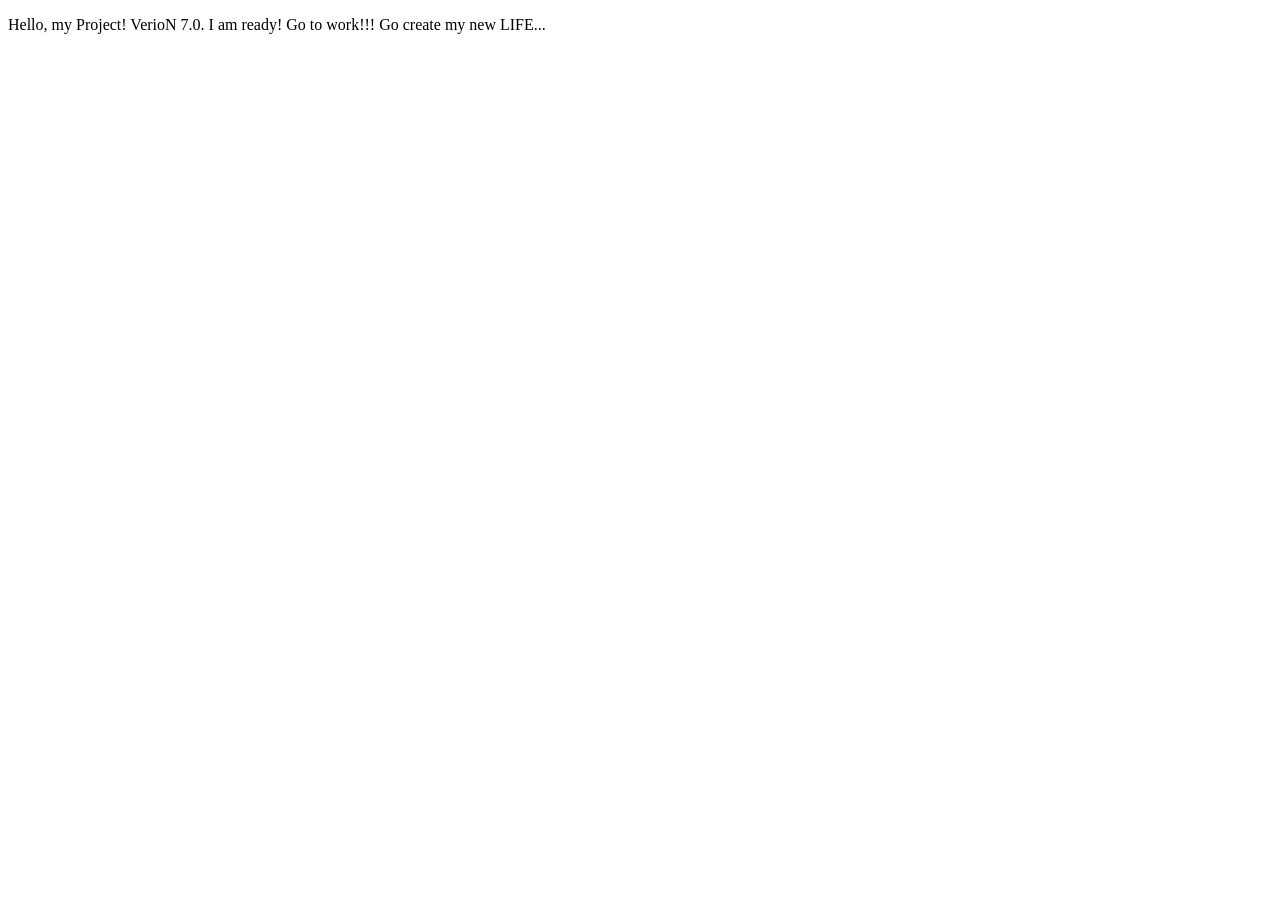
==== HTML/index.html @ a63a55be "create index.html" ====
<!DOCTYPE html>
<html lang="uk">
  <head>
    <meta charset="UTF-8" />
    <meta name="viewport" content="width=device-width, initial-scale=1.0" />
    <title>my Project!</title>
  </head>
  <body>
    <p>
      Hello, my Project! VerioN 7.0. I am ready! Go to work!!! Go create my new
      LIFE...
    </p>
  </body>
</html>
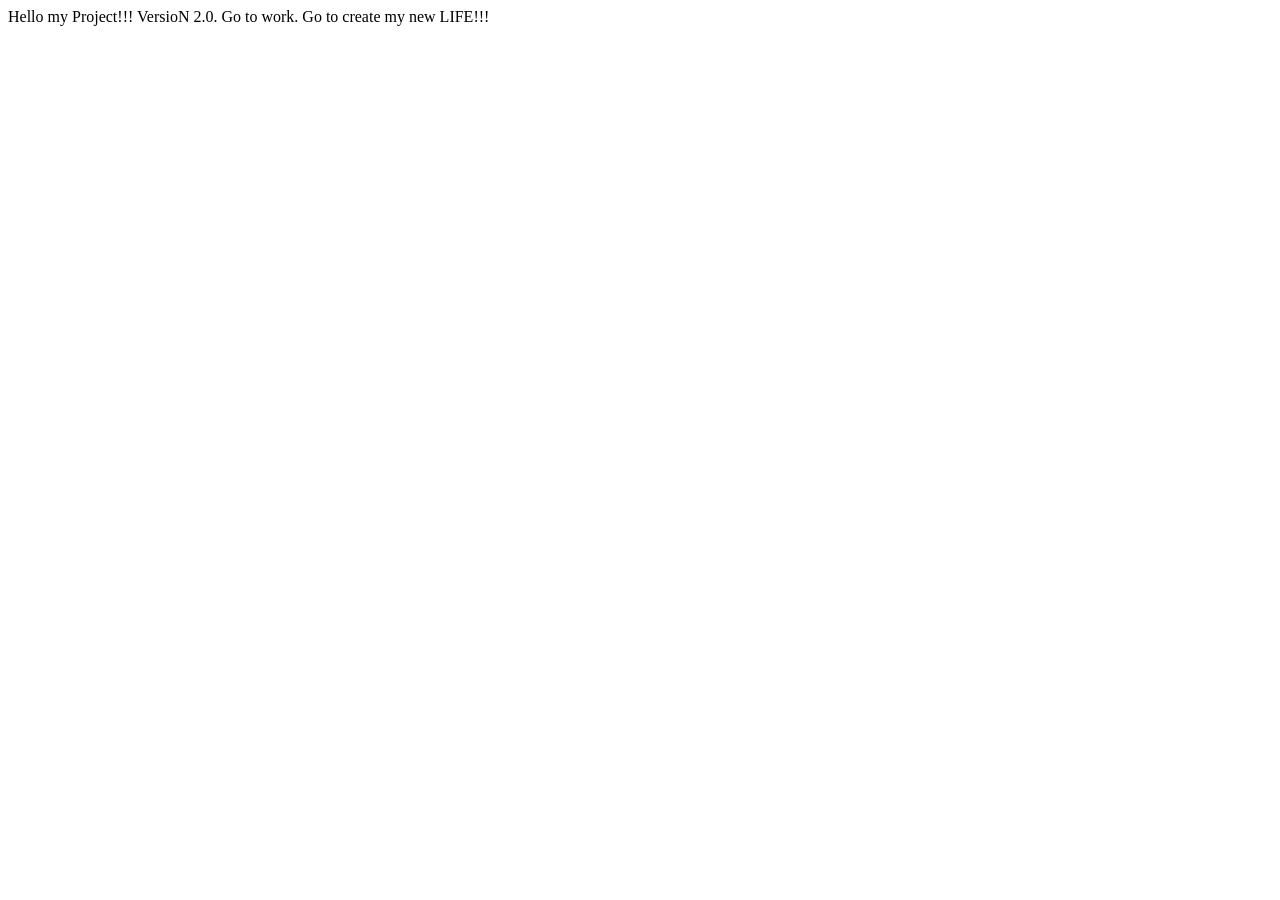
==== commit 39656409: "create index.html and readmy.md" ====
--- a/HTML/index.html
+++ b/HTML/index.html
@@ -3,12 +3,9 @@
   <head>
     <meta charset="UTF-8" />
     <meta name="viewport" content="width=device-width, initial-scale=1.0" />
-    <title>my Project!</title>
+    <title>my Project</title>
   </head>
   <body>
-    <p>
-      Hello, my Project! VerioN 7.0. I am ready! Go to work!!! Go create my new
-      LIFE...
-    </p>
+    Hello my Project!!! VersioN 2.0. Go to work. Go to create my new LIFE!!!
   </body>
 </html>
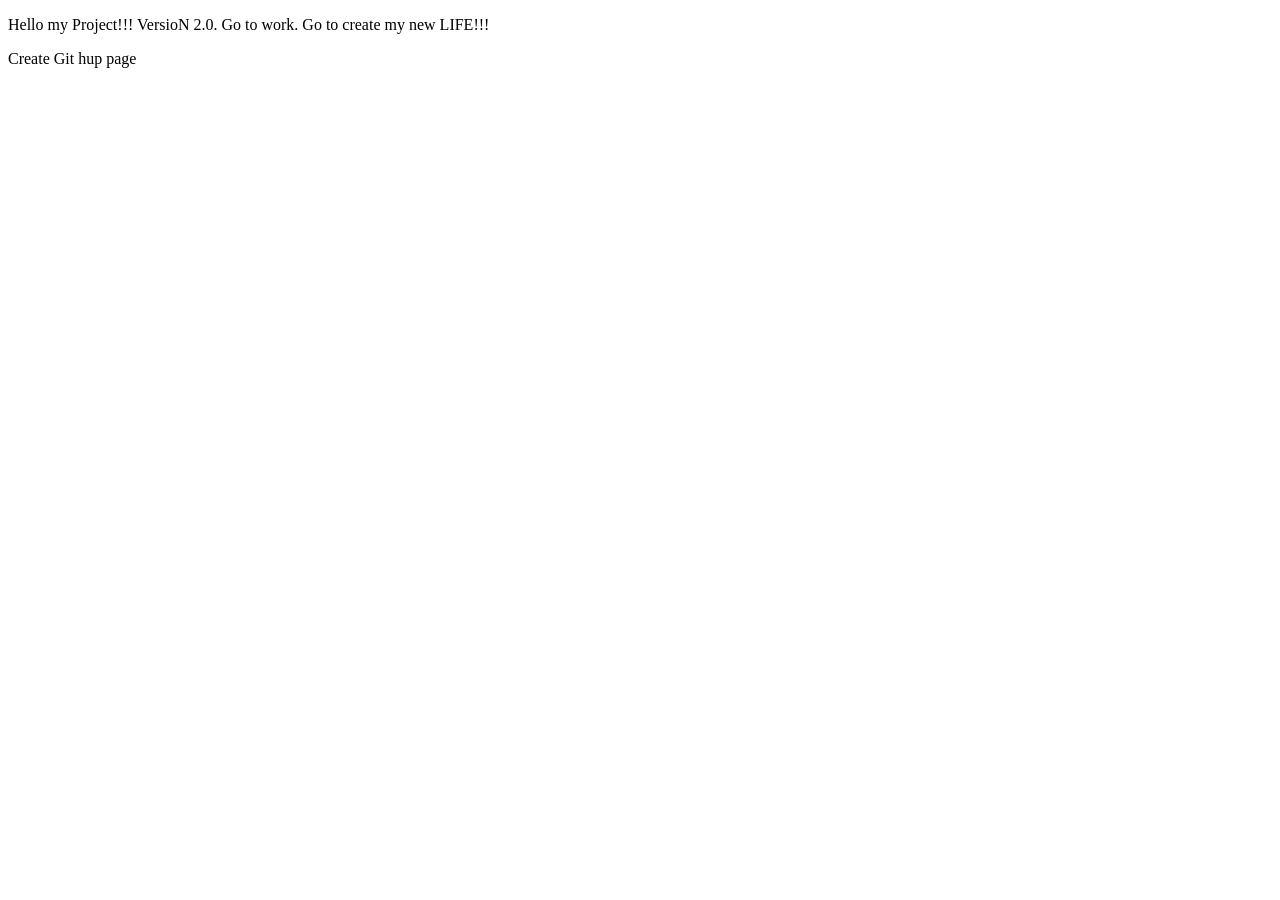
==== commit 7da76577: "add p" ====
--- a/HTML/index.html
+++ b/HTML/index.html
@@ -6,6 +6,9 @@
     <title>my Project</title>
   </head>
   <body>
-    Hello my Project!!! VersioN 2.0. Go to work. Go to create my new LIFE!!!
+    <p>
+      Hello my Project!!! VersioN 2.0. Go to work. Go to create my new LIFE!!!
+    </p>
+    <p>Create Git hup page</p>
   </body>
 </html>
